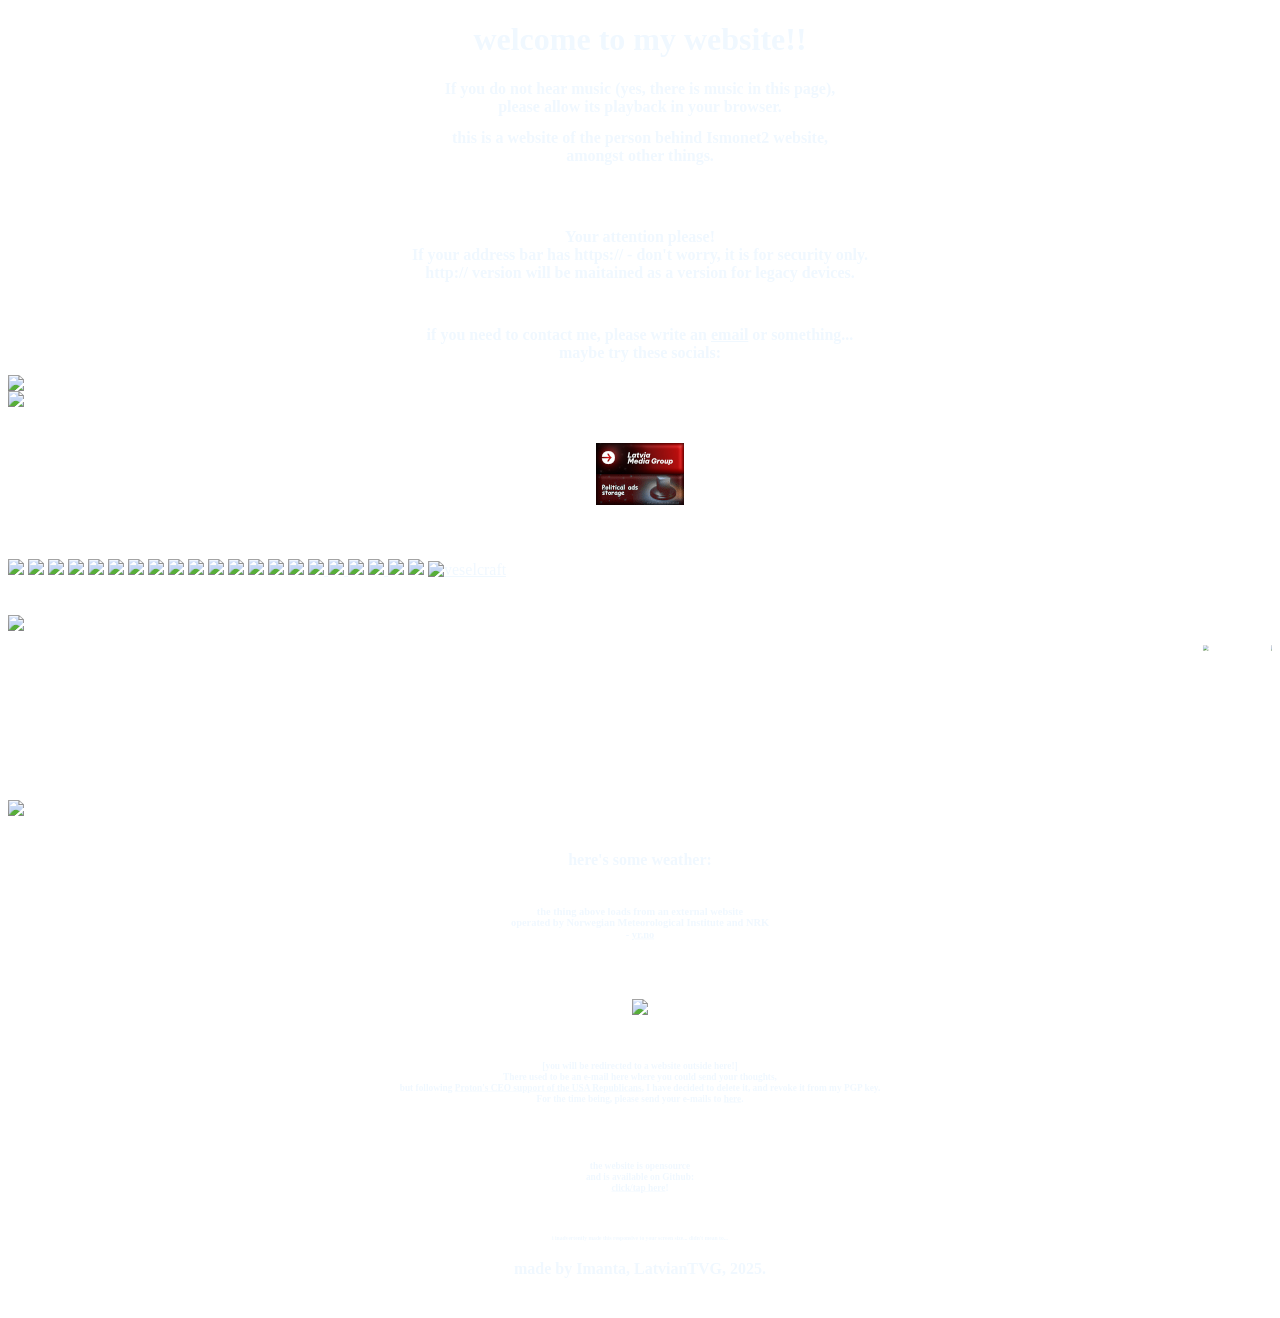
==== index.html @ a5d8dc28 "New Vault server data In the future, this data will be used for the switch to the New Vault server i" ====
<!DOCTYPE html>
<html lang="en">
<head>
    <script src="https://unpkg.com/@ruffle-rs/ruffle"></script>
    <link rel="stylesheet" href="style.css">
    <meta charset="UTF-8">
    <title> === latviantvg ===</title>
    <meta name="fediverse:creator" content="imanta@transfem.social" />
</head>
<audio autoplay loop src="music/justcantgetenough.mp3">
    <h2> uh oh, seems that your browser can't utilise the audio tag in html... <br> which is weird, since all browsers should support it...</h2>
</audio>
<body>
<h1> welcome to my website!! </h1>
<h2 class="centerthatbitch">If you do not hear music (yes, there is music in this page),<br>please allow its playback in your browser.</h2>
<h2> this is a website of the person behind Ismonet2 website, <br> amongst other things.</h2>
<br>
<!-- <embed src="docs/elections-redone.swf" width="728" height="90" style="display: block; margin-left: auto; margin-right: auto; scale: 85%"> </embed> -->
<br>
<h2 class="centerthatbitch"> Your attention please! <br> If your address bar has https:// - don't worry, it is for security only. <br> http:// version will be maitained as a version for legacy devices.</h2>
<br>
<h2 class="centerthatbitch"> if you need to contact me, please write an <a href="mailto:webmaster@lrzecickis.id.lv">email</a> or something... <br> maybe try these socials:</h2>
<a href="https://www.youtube.com/channel/UCli_WnqM1MIq7jqPDqcRafQ"> <img class="centerthatbitch" src="pictures/ytbutton.gif"> </a> <a href="https://mastodon.scot/@ltvg"> <img class="centerthatbitch-next" src="pictures/mastodon_button_3.gif"> </a>
<br> <br>
<a href="https://latviamediagroup.lrzecickis.id.lv"><img class="centerthatbitch" src="pictures/selfmade-button.jpg"> </a>
<a href="https://lrzecickis.id.lv/subpages/politicalAds/politicalAds.html"><img class="centerthatbitch" src="pictures/electionbutton.gif"> </a>
<br> <br> <br>
<div class="gifs">
<img src="pictures/nocookie.gif"> <img src="pictures/noframes4.gif"> <img src="pictures/transnow2.gif"> <img src="pictures/valid-css-blue.gif"> <img src="pictures/debian.gif">
<img src="pictures/html.gif"> <img src="pictures/dbd.gif"> <img src="pictures/fontsnow.gif"> <img src="pictures/gethtmlnow.gif"> <img src="pictures/hoho.gif">
    <img src="pictures/bestvw.gif"> <img src="pictures/beekeeping_in_ukraine.gif"> <img src="pictures/cyberoom.gif"> <img src="pictures/cssdif.gif"> <img src="pictures/button25.gif">
    <a href="https://www.mozaika.lv"> <img src="pictures/rainbow_bev.gif"> </a> <a href="https://www.tilde.lv"> <img src="pictures/tildeclub.gif"> </a> <img src="pictures/made_with_windows.gif"> <a href="https://vadymholunha.pp.ua/"> <img src="pictures/vadymholunha_partner.gif"> </a> <img src="pictures/slap-like-now.gif"> <img src="pictures/web3.gif"> <a href="http://veselcraft.ru/" title="" target="_black"> <img src="http://veselcraft.ru/images/vc.gif" alt="veselcraft"> </a>
</div>
<br> <br>
<img class="spinner" src="pictures/EnEnchantedForestDell2878ConstructionLine.gif">
<marquee direction="left"> <div class="row">
    <div class="column">
        <img class="construction" style="width: 100%" src="pictures/under-construction90s-90s.gif">
    </div>
    <div class="column">
        <img class="construction" style="width: 100%" src="pictures/under-construction90s-90s.gif">
    </div>
    <div class="column">
        <img class="construction" style="width: 100%" src="pictures/under-construction90s-90s.gif">
    </div>
    <div class="column">
        <br>
        <!-- made it the best I could, but eh... -->
        <h2 class="constructiontext"> THIS WEBSITE <br> IS <i> UNDER CONSTRUCTION!!! </i> </h2>
        <br>
    </div>
    <div class="column">
        <img class="construction" style="width: 100%" src="pictures/under-construction90s-90s.gif">
    </div>
    <div class="column">
        <img class="construction" style="width: 100%" src="pictures/under-construction90s-90s.gif">
    </div>
    <div class="column">
        <img class="construction" style="width: 100%" src="pictures/under-construction90s-90s.gif">
    </div>
</div> </marquee>
<img class="spinner" src="pictures/EnEnchantedForestDell2878ConstructionLine.gif">
<br> <br>
<!-- <iframe class="centerthatbitch" src="https://zeno.fm/player/latviafm" width="575" height="250" frameborder="0" scrolling="no"></iframe> !-->
<!-- <h2 style="scale: 65%">the thing above loads from an external website <br> operated by Zeno, and is here only because it is my radio station, <br> and I have nowhere else to host it. :( </a></h2>
<br> <br> !-->
<h2 class="centerthatbitch"> here's some weather:</h2>
<img class="weatherfoto" src="https://www.yr.no/en/content/2-456172/meteogram.svg?mode=dark" alt="">
<h2 style="scale: 65%">the thing above loads from an external website <br> operated by Norwegian Meteorological Institute and NRK <br> - <a href="https://yr.no">yr.no</a></h2>
<br> <br>
<a class="centerthatbitch" href="http://www.websitegoodies.com/guestbook.php?a=view&id=1740646"> <img src="pictures/viewbook2.gif"> </img> </a>
<h3> [you will be redirected to a website outside here!] <br> There used to be an e-mail here where you could send your thoughts, <br> but following <a href="https://archive.ph/txuJ2">Proton's CEO support of the USA Republicans</a>, I have decided to delete it, and revoke it from my PGP key. <br>For the time being, please send your e-mails to <a href="mailto:info@lrzecickis.id.lv">here</a>. </h3> <!-- <br> if you want to leave a message otherwise, send it to <a href="mailto:latviantvg@protonmail.com">latviantvg@protonmail.com</a> with <br> with the topic of <i>Site inquiry</i>]</h3>-->
<h3> the website is opensource <br> and is available on Github: <br> <a href="https://github.com/latviantvg/bingchilling">click/tap here</a>!</h3>
<h2 style="scale: 35%"> i inadvertently made this responsive to your screen size... didn't mean to...</h2>
<h2 class="centerthatbitch"> made by Imanta, LatvianTVG, 2025.</h2>
<br>
</body>
</html>
---- style.css ----
h1 {
    text-align: center;
    font-family: "Comic Sans MS", serif;
    color: aliceblue;
}

h2 {

    text-align: center;
    font-family: "Comic Sans MS", serif;
    color: aliceblue;
    font-size: medium;
}

body {

    background-image: url("pictures/darkppp.gif");
    background-repeat: round;

}

.column {

    width: 24.55%;
    padding: 5px;

}

.construction {

    scale: 35%;
    display: block;
    margin-left: auto;
    margin-right: auto;

}

.row {

    display: inline-flex;

}

.spinner {

    width: 100%;

}

.constructiontext {

    font-size: 3.1vmin;
    text-align: center;

}

.centerthatbitch {

    display: block;
    margin-left: auto;
    margin-right: auto;

}

.centerthatbitch2 {

    display: table-row;
    margin-left: 500px;
    margin-right: auto;
    margin-top: inherit;
}

.centerthatbitch-next {

    display: block;
    margin-left: auto;
    margin-right: auto;

}

a {
    text-align: center;
    font-family: "Comic Sans MS", serif;
    color: aliceblue;

}

h3 {

    text-align: center;
    font-family: "Comic Sans MS", serif;
    color: aliceblue;
    scale: 50%;
}

.weatherfoto {

    scale: 75%;
    margin-left: auto;
    margin-right: auto;
    display: block;
}

iframe {

    margin-left: auto;
    margin-right: auto;

}
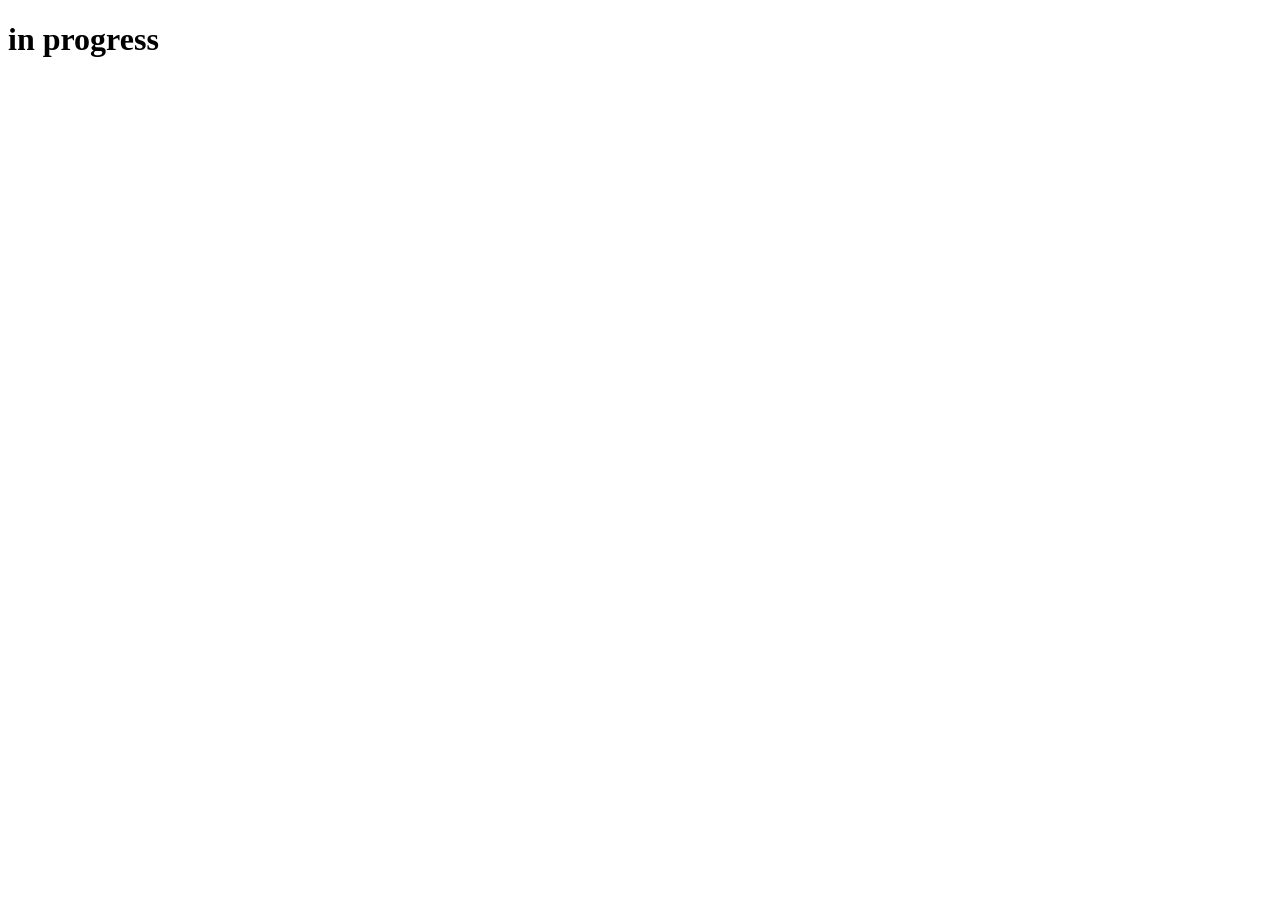
==== commit 09c81b71: "Clean up" ====
--- a/index.html
+++ b/index.html
@@ -1,78 +1,13 @@
 <!DOCTYPE html>
 <html lang="en">
 <head>
-    <script src="https://unpkg.com/@ruffle-rs/ruffle"></script>
+    <meta charset="UTF-8">
+    <meta name="viewport" content="width=device-width, initial-scale=1.0">
+    <title>Document</title>
     <link rel="stylesheet" href="style.css">
-    <meta charset="UTF-8">
-    <title> === latviantvg ===</title>
-    <meta name="fediverse:creator" content="imanta@transfem.social" />
 </head>
-<audio autoplay loop src="music/justcantgetenough.mp3">
-    <h2> uh oh, seems that your browser can't utilise the audio tag in html... <br> which is weird, since all browsers should support it...</h2>
-</audio>
 <body>
-<h1> welcome to my website!! </h1>
-<h2 class="centerthatbitch">If you do not hear music (yes, there is music in this page),<br>please allow its playback in your browser.</h2>
-<h2> this is a website of the person behind Ismonet2 website, <br> amongst other things.</h2>
-<br>
-<!-- <embed src="docs/elections-redone.swf" width="728" height="90" style="display: block; margin-left: auto; margin-right: auto; scale: 85%"> </embed> -->
-<br>
-<h2 class="centerthatbitch"> Your attention please! <br> If your address bar has https:// - don't worry, it is for security only. <br> http:// version will be maitained as a version for legacy devices.</h2>
-<br>
-<h2 class="centerthatbitch"> if you need to contact me, please write an <a href="mailto:webmaster@lrzecickis.id.lv">email</a> or something... <br> maybe try these socials:</h2>
-<a href="https://www.youtube.com/channel/UCli_WnqM1MIq7jqPDqcRafQ"> <img class="centerthatbitch" src="pictures/ytbutton.gif"> </a> <a href="https://mastodon.scot/@ltvg"> <img class="centerthatbitch-next" src="pictures/mastodon_button_3.gif"> </a>
-<br> <br>
-<a href="https://latviamediagroup.lrzecickis.id.lv"><img class="centerthatbitch" src="pictures/selfmade-button.jpg"> </a>
-<a href="https://lrzecickis.id.lv/subpages/politicalAds/politicalAds.html"><img class="centerthatbitch" src="pictures/electionbutton.gif"> </a>
-<br> <br> <br>
-<div class="gifs">
-<img src="pictures/nocookie.gif"> <img src="pictures/noframes4.gif"> <img src="pictures/transnow2.gif"> <img src="pictures/valid-css-blue.gif"> <img src="pictures/debian.gif">
-<img src="pictures/html.gif"> <img src="pictures/dbd.gif"> <img src="pictures/fontsnow.gif"> <img src="pictures/gethtmlnow.gif"> <img src="pictures/hoho.gif">
-    <img src="pictures/bestvw.gif"> <img src="pictures/beekeeping_in_ukraine.gif"> <img src="pictures/cyberoom.gif"> <img src="pictures/cssdif.gif"> <img src="pictures/button25.gif">
-    <a href="https://www.mozaika.lv"> <img src="pictures/rainbow_bev.gif"> </a> <a href="https://www.tilde.lv"> <img src="pictures/tildeclub.gif"> </a> <img src="pictures/made_with_windows.gif"> <a href="https://vadymholunha.pp.ua/"> <img src="pictures/vadymholunha_partner.gif"> </a> <img src="pictures/slap-like-now.gif"> <img src="pictures/web3.gif"> <a href="http://veselcraft.ru/" title="" target="_black"> <img src="http://veselcraft.ru/images/vc.gif" alt="veselcraft"> </a>
-</div>
-<br> <br>
-<img class="spinner" src="pictures/EnEnchantedForestDell2878ConstructionLine.gif">
-<marquee direction="left"> <div class="row">
-    <div class="column">
-        <img class="construction" style="width: 100%" src="pictures/under-construction90s-90s.gif">
-    </div>
-    <div class="column">
-        <img class="construction" style="width: 100%" src="pictures/under-construction90s-90s.gif">
-    </div>
-    <div class="column">
-        <img class="construction" style="width: 100%" src="pictures/under-construction90s-90s.gif">
-    </div>
-    <div class="column">
-        <br>
-        <!-- made it the best I could, but eh... -->
-        <h2 class="constructiontext"> THIS WEBSITE <br> IS <i> UNDER CONSTRUCTION!!! </i> </h2>
-        <br>
-    </div>
-    <div class="column">
-        <img class="construction" style="width: 100%" src="pictures/under-construction90s-90s.gif">
-    </div>
-    <div class="column">
-        <img class="construction" style="width: 100%" src="pictures/under-construction90s-90s.gif">
-    </div>
-    <div class="column">
-        <img class="construction" style="width: 100%" src="pictures/under-construction90s-90s.gif">
-    </div>
-</div> </marquee>
-<img class="spinner" src="pictures/EnEnchantedForestDell2878ConstructionLine.gif">
-<br> <br>
-<!-- <iframe class="centerthatbitch" src="https://zeno.fm/player/latviafm" width="575" height="250" frameborder="0" scrolling="no"></iframe> !-->
-<!-- <h2 style="scale: 65%">the thing above loads from an external website <br> operated by Zeno, and is here only because it is my radio station, <br> and I have nowhere else to host it. :( </a></h2>
-<br> <br> !-->
-<h2 class="centerthatbitch"> here's some weather:</h2>
-<img class="weatherfoto" src="https://www.yr.no/en/content/2-456172/meteogram.svg?mode=dark" alt="">
-<h2 style="scale: 65%">the thing above loads from an external website <br> operated by Norwegian Meteorological Institute and NRK <br> - <a href="https://yr.no">yr.no</a></h2>
-<br> <br>
-<a class="centerthatbitch" href="http://www.websitegoodies.com/guestbook.php?a=view&id=1740646"> <img src="pictures/viewbook2.gif"> </img> </a>
-<h3> [you will be redirected to a website outside here!] <br> There used to be an e-mail here where you could send your thoughts, <br> but following <a href="https://archive.ph/txuJ2">Proton's CEO support of the USA Republicans</a>, I have decided to delete it, and revoke it from my PGP key. <br>For the time being, please send your e-mails to <a href="mailto:info@lrzecickis.id.lv">here</a>. </h3> <!-- <br> if you want to leave a message otherwise, send it to <a href="mailto:latviantvg@protonmail.com">latviantvg@protonmail.com</a> with <br> with the topic of <i>Site inquiry</i>]</h3>-->
-<h3> the website is opensource <br> and is available on Github: <br> <a href="https://github.com/latviantvg/bingchilling">click/tap here</a>!</h3>
-<h2 style="scale: 35%"> i inadvertently made this responsive to your screen size... didn't mean to...</h2>
-<h2 class="centerthatbitch"> made by Imanta, LatvianTVG, 2025.</h2>
-<br>
+    <!-- empty for now -->
+     <h1>in progress</h1>
 </body>
 </html>
--- a/style.css
+++ b/style.css
@@ -1,109 +1,8 @@
-h1 {
-    text-align: center;
-    font-family: "Comic Sans MS", serif;
-    color: aliceblue;
+@font-face {
+    font-family: "e-Ukraine Head";
+    src: url(\data\headFont.woff2) format("woff2");
 }
 
-h2 {
-
-    text-align: center;
-    font-family: "Comic Sans MS", serif;
-    color: aliceblue;
-    font-size: medium;
-}
-
-body {
-
-    background-image: url("pictures/darkppp.gif");
-    background-repeat: round;
-
-}
-
-.column {
-
-    width: 24.55%;
-    padding: 5px;
-
-}
-
-.construction {
-
-    scale: 35%;
-    display: block;
-    margin-left: auto;
-    margin-right: auto;
-
-}
-
-.row {
-
-    display: inline-flex;
-
-}
-
-.spinner {
-
-    width: 100%;
-
-}
-
-.constructiontext {
-
-    font-size: 3.1vmin;
-    text-align: center;
-
-}
-
-.centerthatbitch {
-
-    display: block;
-    margin-left: auto;
-    margin-right: auto;
-
-}
-
-.centerthatbitch2 {
-
-    display: table-row;
-    margin-left: 500px;
-    margin-right: auto;
-    margin-top: inherit;
-}
-
-.centerthatbitch-next {
-
-    display: block;
-    margin-left: auto;
-    margin-right: auto;
-
-}
-
-a {
-    text-align: center;
-    font-family: "Comic Sans MS", serif;
-    color: aliceblue;
-
-}
-
-h3 {
-
-    text-align: center;
-    font-family: "Comic Sans MS", serif;
-    color: aliceblue;
-    scale: 50%;
-}
-
-.weatherfoto {
-
-    scale: 75%;
-    margin-left: auto;
-    margin-right: auto;
-    display: block;
-}
-
-iframe {
-
-    margin-left: auto;
-    margin-right: auto;
-
+h1 {
+    font-family: "e-Ukraine Head";
 }
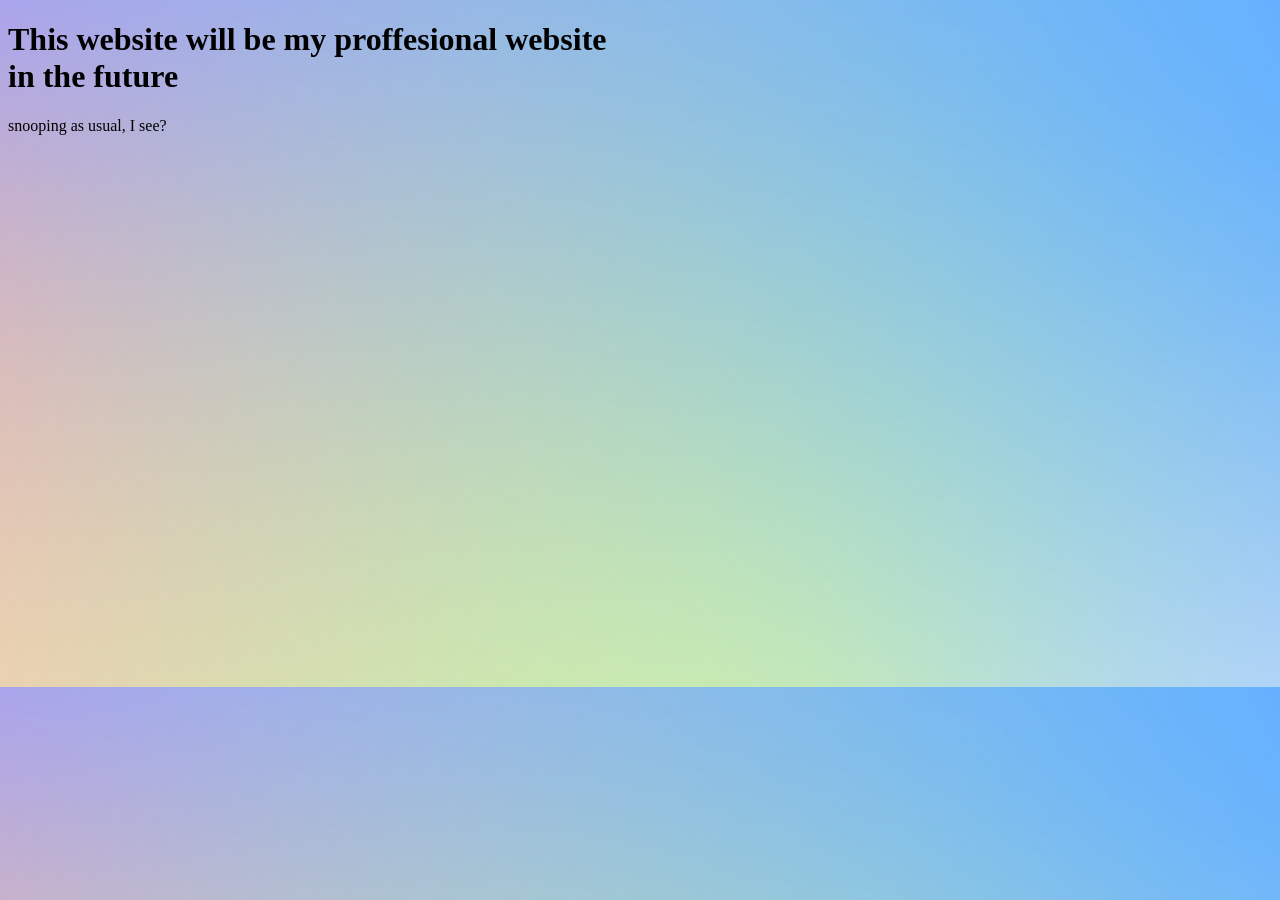
==== commit a1b48690: "Fonts have been moved, some work on CSS" ====
--- a/index.html
+++ b/index.html
@@ -8,6 +8,7 @@
 </head>
 <body>
     <!-- empty for now -->
-     <h1>in progress</h1>
+     <h1>This website will be my proffesional website <br> in the future</h1>
+     <p>snooping as usual, I see?</p>
 </body>
 </html>
--- a/style.css
+++ b/style.css
@@ -1,8 +1,18 @@
 @font-face {
     font-family: "e-Ukraine Head";
-    src: url(\data\headFont.woff2) format("woff2");
+    src: url(data/fonts/headFont.woff2) format("woff2");
+    /* font-family: "e-Ukraine";
+    src: url(data\fonts\regularFont\e-Ukraine-Regular.woff2) format("woff2");
+    font-weight: regular; */
+}
+body {
+    background-image: url(data/diia_gradient_01.png);
+}
+h1 {
+    font-family: "e-Ukraine Head";
 }
 
-h1 {
-    font-family: "e-Ukraine Head";
-}+/* p {
+    font-family: "e-Ukraine";
+    font-weight: regular;
+} */
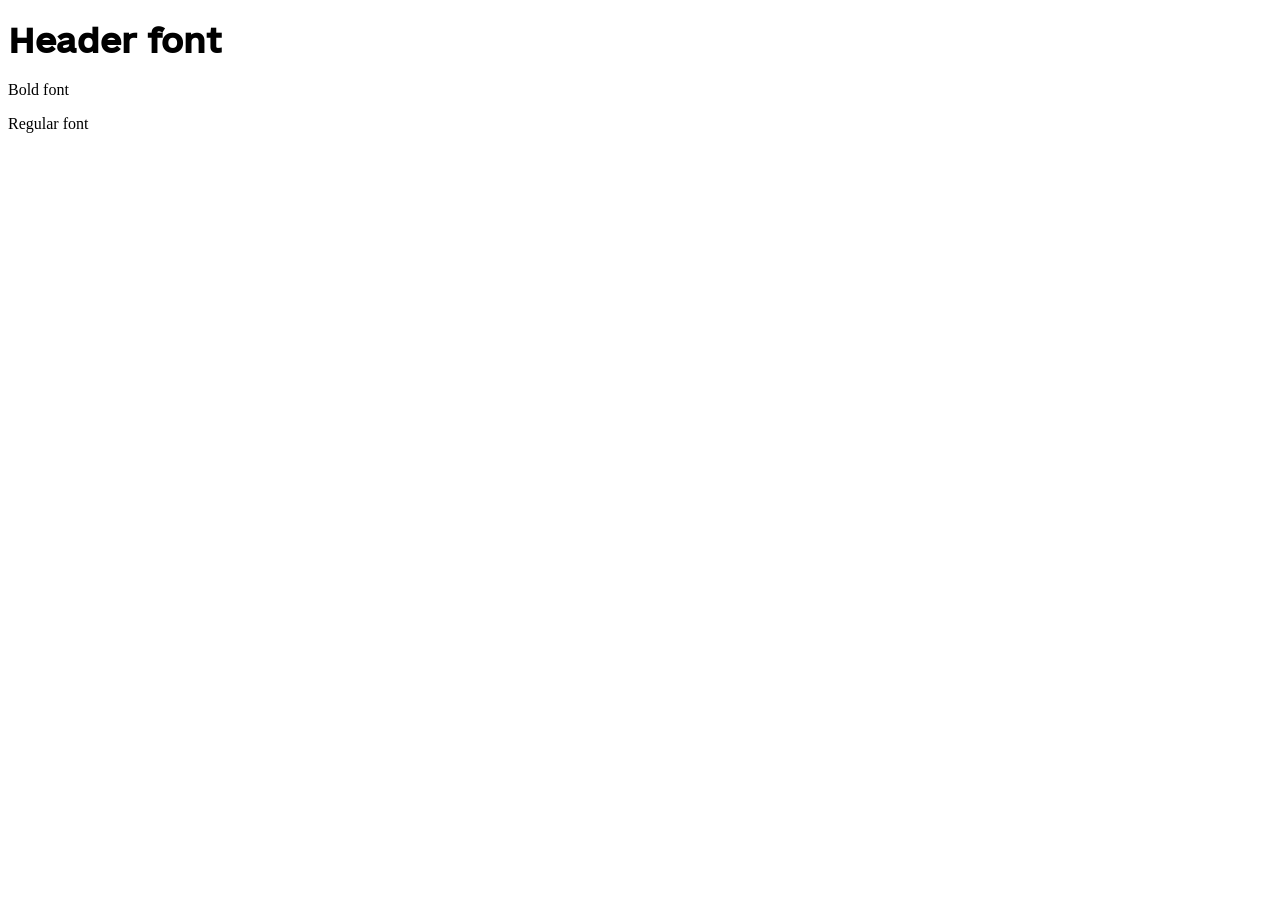
==== commit 394f67bb: "Background fixing in progress" ====
--- a/index.html
+++ b/index.html
@@ -8,7 +8,8 @@
 </head>
 <body>
     <!-- empty for now -->
-     <h1>This website will be my proffesional website <br> in the future</h1>
-     <p>snooping as usual, I see?</p>
+     <h1>Header font</h1>
+     <p class="bold">Bold font</p>
+     <p>Regular font</p>
 </body>
 </html>
--- a/style.css
+++ b/style.css
@@ -1,18 +1,31 @@
 @font-face {
     font-family: "e-Ukraine Head";
     src: url(data/fonts/headFont.woff2) format("woff2");
-    /* font-family: "e-Ukraine";
-    src: url(data\fonts\regularFont\e-Ukraine-Regular.woff2) format("woff2");
-    font-weight: regular; */
 }
+
+@font-face {
+    font-family: "e-Ukraine";
+    src: url(data/fonts/regular.woff2) format("woff2");
+}
+
+@font-face {
+    font-family: "e-Ukraine Bold";
+    src: url(data/fonts/bold.woff2) format("woff2");
+}
+
 body {
-    background-image: url(data/diia_gradient_01.png);
+    background-image: url(data/Diia_gradient_RGB.svg);
+    background-size: 150em;
 }
+
 h1 {
     font-family: "e-Ukraine Head";
 }
 
-/* p {
+p {
     font-family: "e-Ukraine";
-    font-weight: regular;
-} */+}
+
+.bold {
+    font-family: "e-Ukraine Bold";
+}
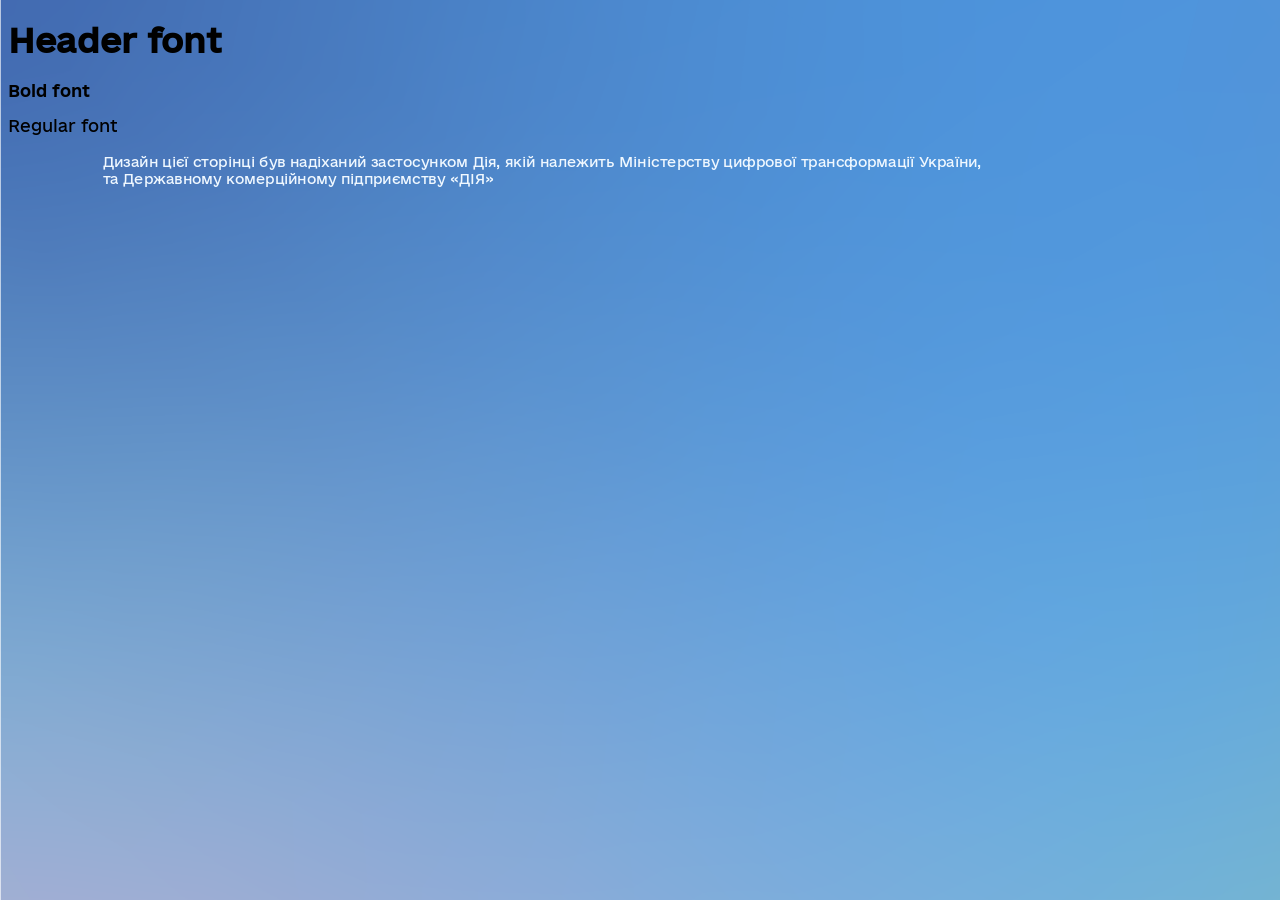
==== commit d4daec78: "More CSS fuckery" ====
--- a/index.html
+++ b/index.html
@@ -11,5 +11,7 @@
      <h1>Header font</h1>
      <p class="bold">Bold font</p>
      <p>Regular font</p>
+
+     <p class="locatedBelow whiteColour scaleDown">Дизайн цієї сторінці був надіханий застосунком Дія, якій належить Міністерству цифрової трансформації України, <br> та Державному комерційному підприємству «ДІЯ»</p>
 </body>
 </html>
--- a/style.css
+++ b/style.css
@@ -28,4 +28,16 @@
 
 .bold {
     font-family: "e-Ukraine Bold";
+}
+
+.locatedBelow {
+    text-align: justify;
+}
+
+.whiteColour {
+    color: aliceblue;
+}
+
+.scaleDown {
+    scale:85%;
 }
